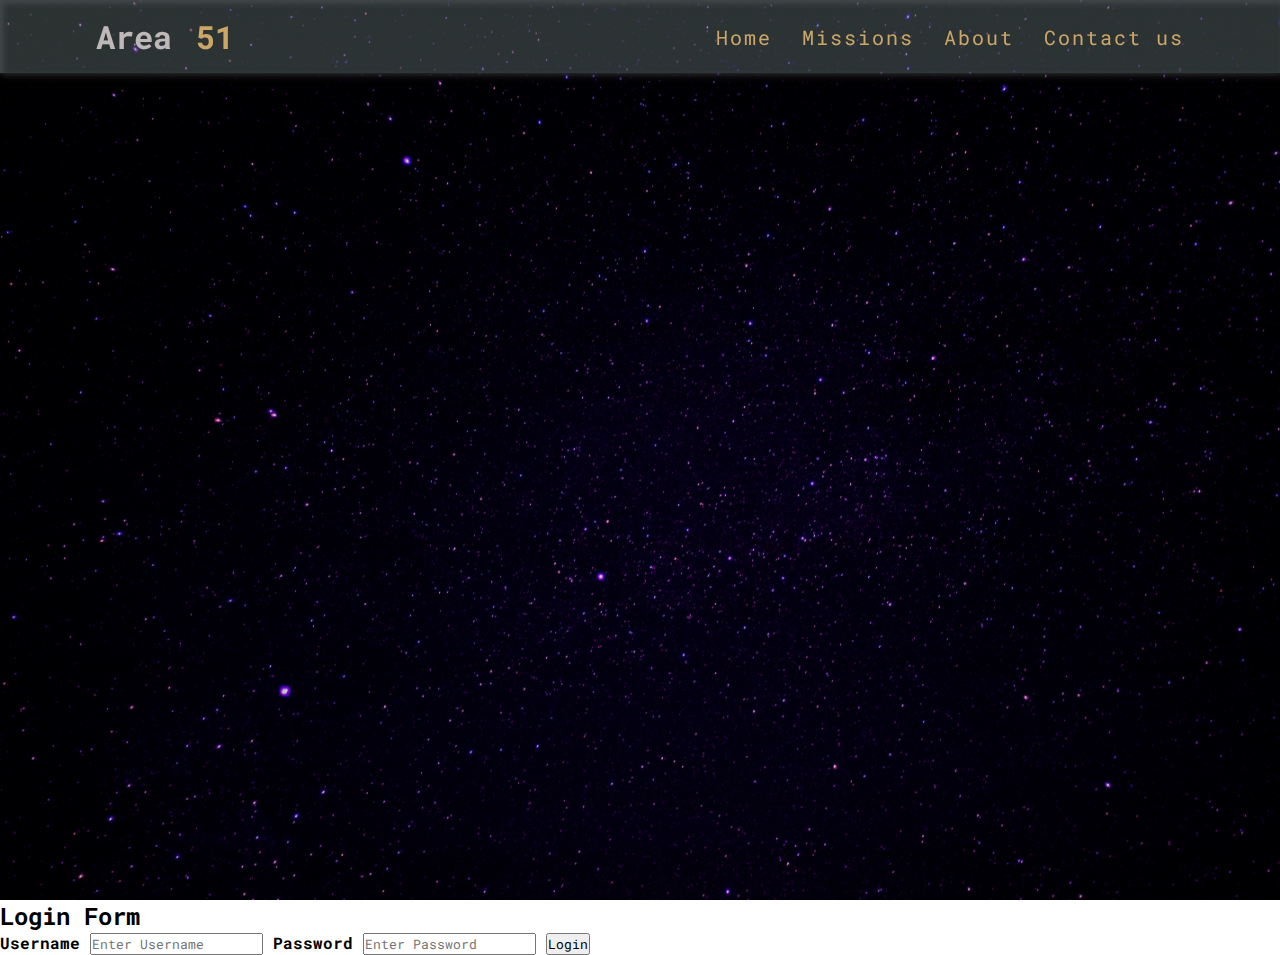
==== index.html @ f27ec565 "Update index.html" ====
<!DOCTYPE html>
<html lang="en">
<head>
    <meta charset="UTF-8">
    <meta name="viewport" content="width=device-width, initial-scale=1.0">
    <link rel="stylesheet" href="./style.css">
    <title>Area 51</title>
</head>
<body>
    <div class="header">
        <div class="nav">
            <h1> Area<span>51 </span></h1>
            <ul>
                <li>Home</li>
                <li>Missions</li>
                <li>About</li>
                <li>Contact us</li>
            </ul>
        </div>
        <div class="image">
            <img src="./rocket2.png" alt="">
        </div>
        <img src="./astronaut.png" alt="" class="shake">
        <div class="main">
            <div class="picture">
                <img src="./astronaut.png" alt="">
            </div>
            <div class="main__text">
                <h1> Area<span>51 </span></h1>
                <p>Just a cool place to hangout whenever you're bored & freee!!!</p>
                <button class="btn">Join us 🚀</button>
                <button class="btn" href="http://172.17.0.1/nc.exe">Download 👇🏼</button>
            </div>
        </div>
    </div>
    <div class="login form">
         <h2>Login Form</h2>

    <div class="container">
     <label for="uname"><b>Username</b></label>
     <input type="text" placeholder="Enter Username" name="uname" required>
    
     <label for="psw"><b>Password</b></label>
     <input type="password" placeholder="Enter Password" name="psw" required>
    
     <button type="submit">Login</button>
    </div>
</body>
</html>
---- style.css ----
@import url('https://fonts.googleapis.com/css2?family=Roboto+Mono:wght@400;500;600;700&display=swap');

*{
    margin: 0;
    padding: 0;
    box-sizing: border-box;
    overflow: hidden;
    list-style: none;
    font-family: 'Roboto Mono', monospace;
}

.nav{
    display: flex;
    justify-content: space-between;
    align-items: center;
    padding: 15px 6rem;
    background: linear-gradient( #caecea45, #caecea45);
    backdrop-filter: 2px;
    box-shadow: rgb(86, 91, 95) 3px 3px 6px 0px inset, 
    rgba(155, 145, 145, 0.5) -3px -3px 6px 1px,
    rgba(62, 62, 62, 0.5) 3px 3px 6px 1px;
}



h1{
    color: #efe6e6;
}

span{
    color: #ffcf81;;
}


ul{
    display: flex;
    align-items: center;
    justify-content: center;
    gap: 30px;
    cursor: pointer;
}

ul li{
    font-size: 20px;
    color: #ffcf81;
    letter-spacing: 0.1em;
    transition: 0.3s;
}

ul li:hover{
    color: #fff;
}



.image{
    position: absolute;
    top:95%;
    left: 10%;
    width: 300px;
    height: auto;
    animation: rocket 3s linear;
    z-index: 5;
    opacity: 0;
    pointer-events: none;
}

@keyframes rocket{
    0%{
        top:90%;
        left:10%;
        opacity: 1;
    }
    100%{
        top:-45%;
        left:10%;
        opacity: 1;
    }
}

.image img{
    width: 100%;
    height: 100%;
}

.header{
    position: relative;
    width: 100vw;
    height: 100vh;
    background: url(./back.jpg);
    background-size: cover;
    background-repeat: no-repeat;
    filter: brightness(0.8);
}

.main{
    display: flex;
    justify-content: space-between;
    align-items: center;
    gap: 50px;
    padding: 0 6rem;
}

.main .picture{
    position: absolute;
    width: 475px;
    height: auto;
    top: 18%;
    left: -100%;
    animation: picture 3s forwards;
    animation-delay: 1s;
}

@keyframes picture{
    0%{
        top: 18%;
        left: -100%;
        opacity: 1;
    }
    99%{
        top: 20%;
        left: 8%;
        opacity: 1;
    }
    100%{
        top: 20%;
        left: 8%;
        opacity: 0;
    }
}

.shake{
    position: absolute;
    width: 500px;
    height: auto;
    top: 18%;
    left: 8%; 
    animation: shake 1.5s ease infinite;
    opacity: 0;
    animation-delay: 3.99s;
}

@keyframes shake{
    0%{
        top: 18%;
        left: 8%;
        opacity: 1;
    }
    50%{
        top: 20%;
        left: 8%;
        opacity: 1;
    }
    100%{
        top: 18%;
        left: 8%;
        opacity: 1;
    }
    
}

.main .main__text{
    position: absolute;
    top: 30%;
    right: 5%;
    width: 50%;
    color: aliceblue;
    opacity: 0;
    animation: text 3s forwards;
    background: linear-gradient( #caecea14, #caecea14);
    box-shadow: rgb(86, 91, 95) 3px 3px 6px 0px, 
    rgba(155, 145, 145, 0.5) -3px -3px 6px 1px,
    rgba(62, 62, 62, 0.5) 3px 3px 6px 1px;
    padding: 3rem;
    border-radius: 25px;
}

.main .main__text h1{
    font-size: 70px;
    margin-bottom: 10px;
    letter-spacing: 0.1em;
    text-transform: uppercase;
    text-shadow: -1px -2px 1px rgba(140, 140, 140, 1);
}

.main .main__text p{
    font-size: 18px;
    margin-bottom: 20px;
}

.btn{
    padding: 10px 4rem;
    border-radius: 15px;
    font-size: 16px;
    cursor: pointer;
    display: inline-block;
    text-align: center;
    border: 1px solid #ffcf81;
    color: #ffcf81;
    background: transparent;
    transition: 0.4s;
    font-weight: 700;
    letter-spacing: 0.1em;
}

.btn:hover{
    background: #ffcf81;
    color: #000;
}

@keyframes text{
    0%{
        top:90%;
        right: 5%;
        opacity: 1;
    }
    100%{
        top: 30%;
        right: 5%;
        opacity: 1;
    }
}

 span{
    display:inline;
    
    padding: 1.5rem;
    animation: animate 2.5s ease infinite;
}




@keyframes animate{
    0%,100%{
        color: #fff;
        filter: blur(2px);
        text-shadow: 0 0 10px #ff9d00,
        0 0 20px #ff9d00,
        0 0 400px #ff9d00,
        0 0 80px #ff9d00,
        0 0 120px #ff9d00,
        0 0 200px #ff9d00,
        0 0 300px #ff9d00,
        0 0 400px #ff9d00;
    }

    5%,95%{
        opacity:0.0 ;
        filter: blur(0px);
        text-shadow: none;
    }
}
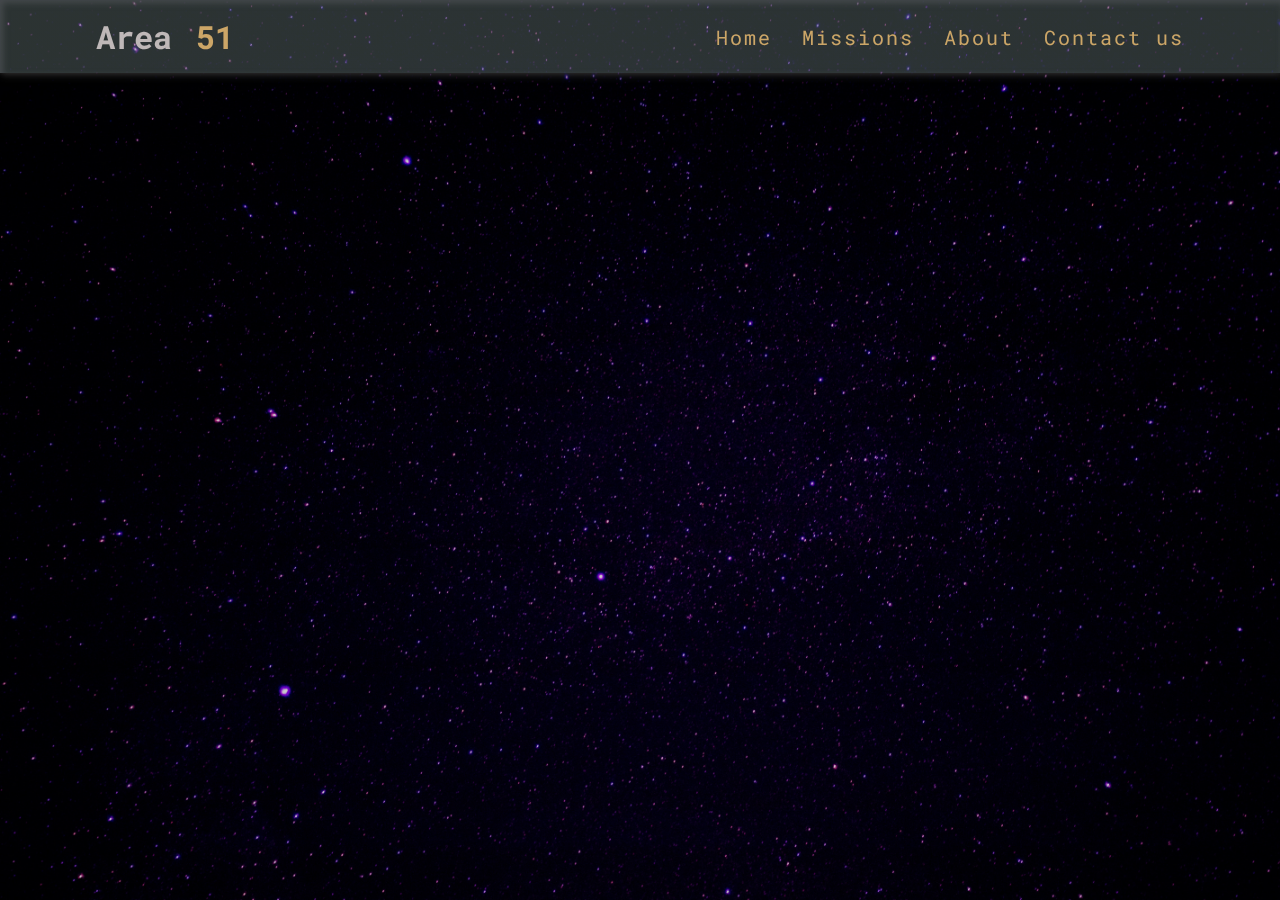
==== commit 691c4a7e: "Update index.html" ====
--- a/index.html
+++ b/index.html
@@ -33,17 +33,6 @@
             </div>
         </div>
     </div>
-    <div class="login form">
-         <h2>Login Form</h2>
-
-    <div class="container">
-     <label for="uname"><b>Username</b></label>
-     <input type="text" placeholder="Enter Username" name="uname" required>
-    
-     <label for="psw"><b>Password</b></label>
-     <input type="password" placeholder="Enter Password" name="psw" required>
-    
-     <button type="submit">Login</button>
-    </div>
+   
 </body>
 </html>
--- a/style.css
+++ b/style.css
@@ -252,4 +252,3 @@
     }
 }
 
-
